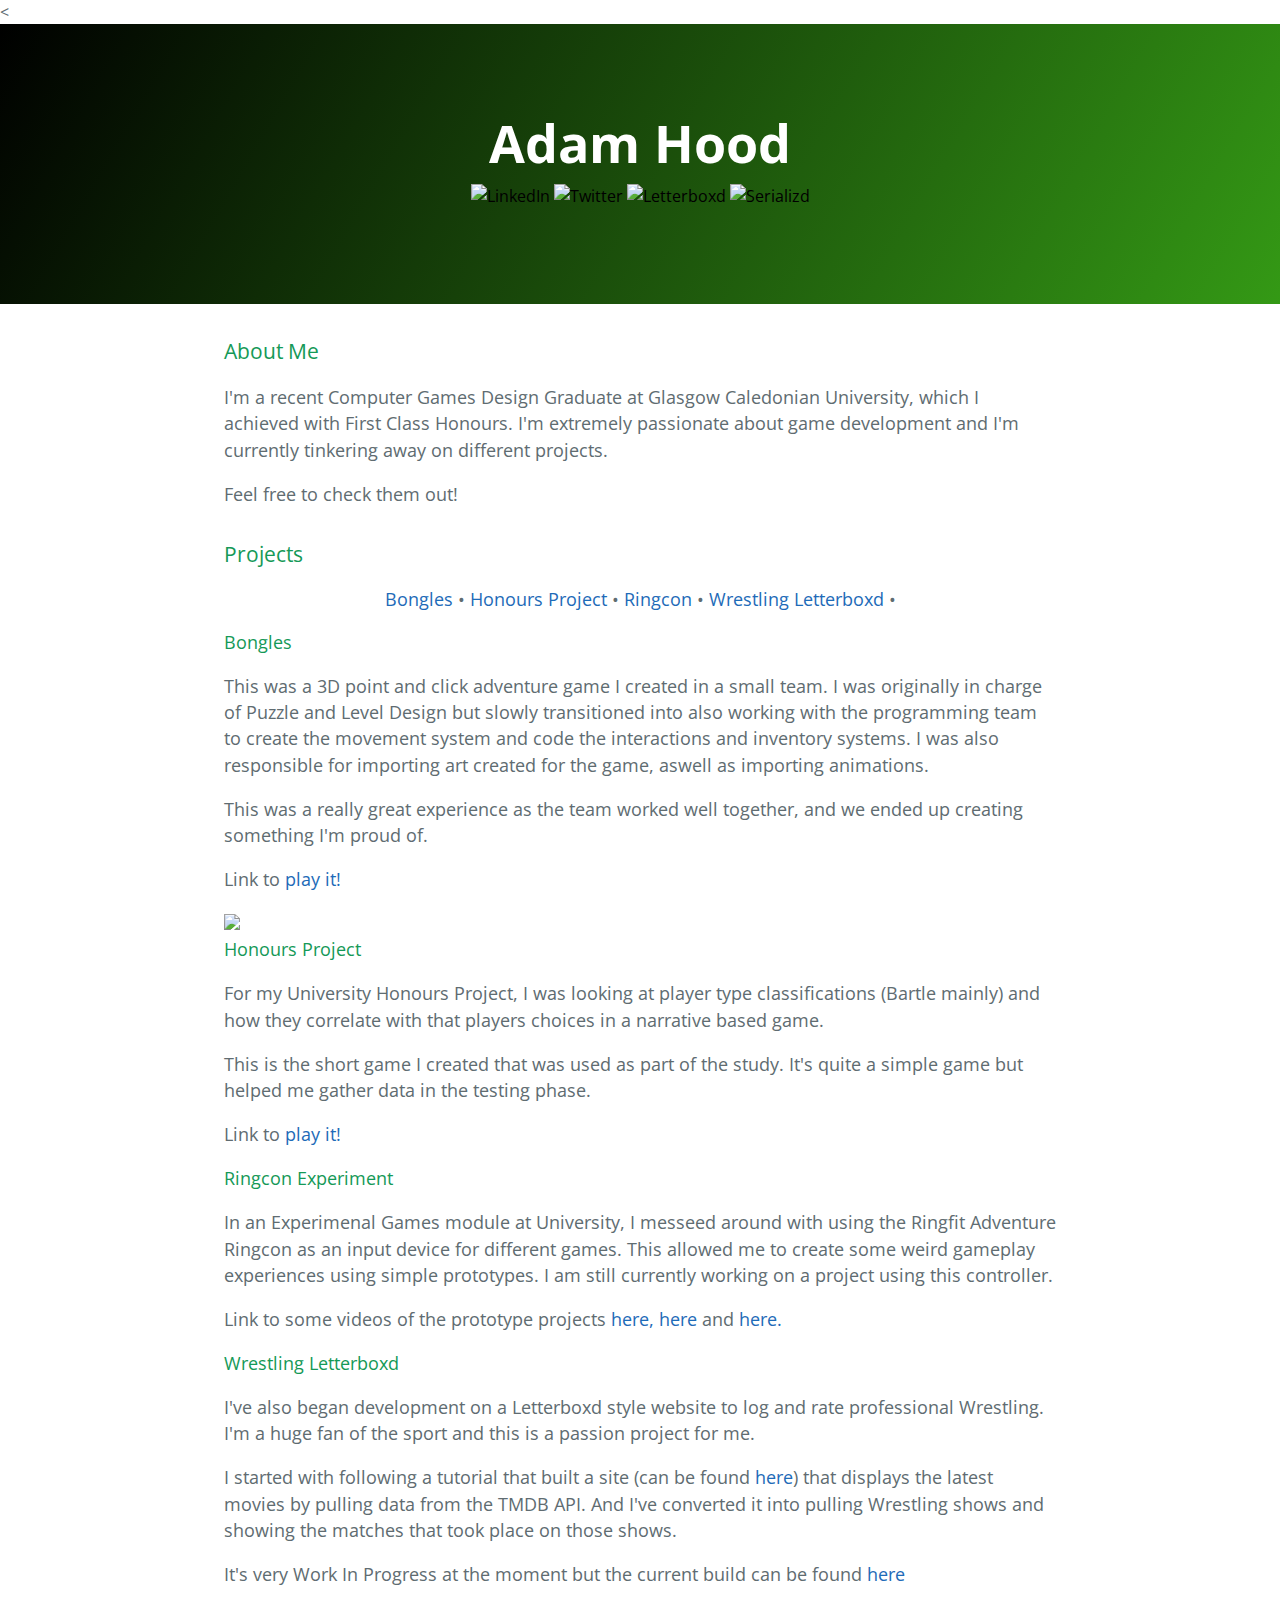
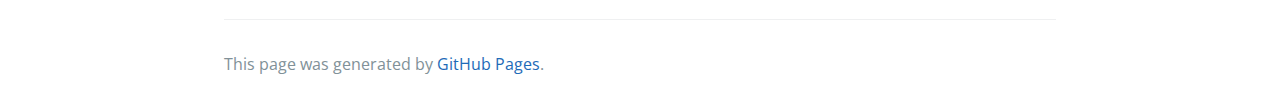
==== index.html @ 3d97e20e "ringcon update" ====
<!DOCTYPE html>
<html lang="en-gb">
  <head>
    <meta charset="UTF-8">
    <title>Adam Hood</title>
<
    <link rel="preconnect" href="https://fonts.gstatic.com">
    <link rel="preload" href="https://fonts.googleapis.com/css?family=Open+Sans:400,700&display=swap" as="style" type="text/css" crossorigin>
    <meta name="viewport" content="width=device-width, initial-scale=1">
    
    <link rel="stylesheet" href="css/style.css">
  </head>
  <body>

    <header class="page-header" role="banner">
      <h1 class="project-name">Adam Hood</h1>
       <nav style="margin-bottom:1rem" class="links">
        <a href="https://www.linkedin.com/in/adam-hood-a95a7620a/"><img alt="LinkedIn" src="https://bankimooncentre.org/wp-content/uploads/2020/05/LinkedIn-Icon-Square.png"/></a>
        <a href="https://twitter.com/adamhood_"><img alt="Twitter" src="https://seeklogo.com/images/T/twitter-icon-square-logo-108D17D373-seeklogo.com.png"/></a>
        <a href="https://letterboxd.com/AdamHood/"><img alt="Letterboxd" src="https://a.ltrbxd.com/logos/letterboxd-mac-icon.png"/></a>
		<a href="https://www.serializd.com/user/AdamHood/profile"><img alt="Serializd" src="https://play-lh.googleusercontent.com/CKXcX7JO9sqdfNpDs_x-Js6Wd_cZ5LD_EZZu9q17sMp3UI6FG-rci7glK5V2m4fTayPi"/></a>
      </nav>
    </header>
    
    <main id="content" class="main-content" role="main">
      <h3 id="about-me">About Me</h3>
      <p>I'm a recent Computer Games Design Graduate at Glasgow Caledonian University, which I achieved with First Class Honours. I'm extremely passionate about game development and I'm currently tinkering away on different projects.</p>
      <p>Feel free to check them out!</p>

      

      <h3 id="site-directory">Projects</h3>

      <nav style="margin-bottom:1rem">
        <a href="#bongles">Bongles</a> &#8226;
        <a href="#honsProj">Honours Project</a> &#8226;
        <a href="#ringcon">Ringcon</a> &#8226;
        <a href="#wrestleBox">Wrestling Letterboxd</a> &#8226;
      </nav>
      
      <article>
        <h4 id="bongles">Bongles</h4>
        <p>This was a 3D point and click adventure game I created in a small team. I was originally in charge of Puzzle and Level Design but slowly transitioned into also working with the programming team to create the movement system and code the interactions and inventory systems.
          I was also responsible for importing art created for the game, aswell as importing animations.
        </p>
        <p>This was a really great experience as the team worked well together, and we ended up creating something I'm proud of.
        </p>
        <p>Link to <a href="https://adamhood.itch.io/the-bongles">play it!</a></p>
        <img src="https://static.wixstatic.com/media/e522fa_8bd825bf15534a6e8342c07680742d0df000.jpg/v1/fill/w_1073,h_914,al_c,q_85,usm_0.33_1.00_0.00,enc_auto/e522fa_8bd825bf15534a6e8342c07680742d0df000.jpg">
      </article>

      <article>
        <h4 id="honsProj">Honours Project</h4>
        <p>For my University Honours Project, I was looking at player type classifications (Bartle mainly) and how they correlate with that players choices in a narrative based game.</p>
        <p>This is the short game I created that was used as part of the study. It's quite a simple game but helped me gather data in the testing phase.</p>
        <p>Link to <a href="https://adamhood.itch.io/kingdom-manager">play it!</a></p>
      </article>

      <article>
        <h4 id="ringcon">Ringcon Experiment</h4>
        <p>In an Experimenal Games module at University, I messeed around with using the Ringfit Adventure Ringcon as an input device for different games. This allowed me to create some weird gameplay experiences using simple prototypes. I am still currently working on a project using this controller.</p>
		<p>Link to some videos of the prototype projects <a href="https://www.youtube.com/watch?v=9xMRb21nry8&t=1s">here, </a><a href="https://www.youtube.com/watch?v=7v4M5Lpc6zI&t=6s">here</a> and <a href="https://www.youtube.com/watch?v=8o718_o8tNM">here.</a></p>
      </article>

      <article>
        <h4 id="wrestleBox">Wrestling Letterboxd</h4>
        <p>I've also began development on a Letterboxd style website to log and rate professional Wrestling. I'm a huge fan of the sport and this is a passion project for me. </p>
        <p>I started with following a tutorial that built a site (can be found <a href="wrestling/index.html">here</a>) that displays the latest movies by pulling data from the TMDB API. And I've converted it into pulling Wrestling shows and showing the matches that took place on those shows.</p>
        <p>It's very Work In Progress at the moment but the current build can be found <a href="wrestling/wrest/index.html">here</a></p>
      </article>
      

      <footer class="site-footer">
        
        <span class="site-footer-credits">This page was generated by <a href="https://pages.github.com">GitHub Pages</a>.</span>
      </footer>
    </main>
  </body>
</html>
---- css/style.css ----
/*! normalize.css v3.0.2 | MIT License | git.io/normalize */
@import url("https://fonts.googleapis.com/css?family=Open+Sans:400,700&display=swap");

html {
    font-family: sans-serif;
    -ms-text-size-adjust: 100%;
    -webkit-text-size-adjust: 100%
}

body {
    margin: 0
}

article,
aside,
details,
figcaption,
figure,
footer,
header,
hgroup,
main,
menu,
nav,
section,
summary {
    display: block
}

audio,
canvas,
progress,
video {
    display: inline-block;
    vertical-align: baseline
}

audio:not([controls]) {
    display: none;
    height: 0
}

[hidden],
template {
    display: none
}

a {
    background-color: transparent
}

a:active,
a:hover {
    outline: 0
}

abbr[title] {
    border-bottom: 1px dotted
}

b,
strong {
    font-weight: bold
}

dfn {
    font-style: italic
}

h1 {
    font-size: 2em;
    margin: 0.67em 0
}

mark {
    background: #ff0;
    color: #000
}

small {
    font-size: 80%
}

sub,
sup {
    font-size: 75%;
    line-height: 0;
    position: relative;
    vertical-align: baseline
}

sup {
    top: -0.5em
}

sub {
    bottom: -0.25em
}

img {
    border: 0
}

svg:not(:root) {
    overflow: hidden
}

figure {
    margin: 1em 40px
}

hr {
    box-sizing: content-box;
    height: 0
}

pre {
    overflow: auto
}

code,
kbd,
pre,
samp {
    font-family: monospace, monospace;
    font-size: 1em
}

button,
input,
optgroup,
select,
textarea {
    color: inherit;
    font: inherit;
    margin: 0
}

button {
    overflow: visible
}

button,
select {
    text-transform: none
}

button,
html input[type="button"],
input[type="reset"],
input[type="submit"] {
    -webkit-appearance: button;
    cursor: pointer
}

button[disabled],
html input[disabled] {
    cursor: default
}

button::-moz-focus-inner,
input::-moz-focus-inner {
    border: 0;
    padding: 0
}

input {
    line-height: normal
}

input[type="checkbox"],
input[type="radio"] {
    box-sizing: border-box;
    padding: 0
}

input[type="number"]::-webkit-inner-spin-button,
input[type="number"]::-webkit-outer-spin-button {
    height: auto
}

input[type="search"] {
    -webkit-appearance: textfield;
    box-sizing: content-box
}

input[type="search"]::-webkit-search-cancel-button,
input[type="search"]::-webkit-search-decoration {
    -webkit-appearance: none
}

fieldset {
    border: 1px solid #c0c0c0;
    margin: 0 2px;
    padding: 0.35em 0.625em 0.75em
}

legend {
    border: 0;
    padding: 0
}

textarea {
    overflow: auto
}

optgroup {
    font-weight: bold
}

table {
    border-collapse: collapse;
    border-spacing: 0
}

td,
th {
    padding: 0
}

.highlight table td {
    padding: 5px
}

.highlight table pre {
    margin: 0
}

.highlight .cm {
    color: #999988;
    font-style: italic
}

.highlight .cp {
    color: #999999;
    font-weight: bold
}

.highlight .c1 {
    color: #999988;
    font-style: italic
}

.highlight .cs {
    color: #999999;
    font-weight: bold;
    font-style: italic
}

.highlight .c,
.highlight .cd {
    color: #999988;
    font-style: italic
}

.highlight .err {
    color: #a61717;
    background-color: #e3d2d2
}

.highlight .gd {
    color: #000000;
    background-color: #ffdddd
}

.highlight .ge {
    color: #000000;
    font-style: italic
}

.highlight .gr {
    color: #aa0000
}

.highlight .gh {
    color: #999999
}

.highlight .gi {
    color: #000000;
    background-color: #ddffdd
}

.highlight .go {
    color: #888888
}

.highlight .gp {
    color: #555555
}

.highlight .gs {
    font-weight: bold
}

.highlight .gu {
    color: #aaaaaa
}

.highlight .gt {
    color: #aa0000
}

.highlight .kc {
    color: #000000;
    font-weight: bold
}

.highlight .kd {
    color: #000000;
    font-weight: bold
}

.highlight .kn {
    color: #000000;
    font-weight: bold
}

.highlight .kp {
    color: #000000;
    font-weight: bold
}

.highlight .kr {
    color: #000000;
    font-weight: bold
}

.highlight .kt {
    color: #445588;
    font-weight: bold
}

.highlight .k,
.highlight .kv {
    color: #000000;
    font-weight: bold
}

.highlight .mf {
    color: #009999
}

.highlight .mh {
    color: #009999
}

.highlight .il {
    color: #009999
}

.highlight .mi {
    color: #009999
}

.highlight .mo {
    color: #009999
}

.highlight .m,
.highlight .mb,
.highlight .mx {
    color: #009999
}

.highlight .sb {
    color: #d14
}

.highlight .sc {
    color: #d14
}

.highlight .sd {
    color: #d14
}

.highlight .s2 {
    color: #d14
}

.highlight .se {
    color: #d14
}

.highlight .sh {
    color: #d14
}

.highlight .si {
    color: #d14
}

.highlight .sx {
    color: #d14
}

.highlight .sr {
    color: #009926
}

.highlight .s1 {
    color: #d14
}

.highlight .ss {
    color: #990073
}

.highlight .s {
    color: #d14
}

.highlight .na {
    color: #008080
}

.highlight .bp {
    color: #999999
}

.highlight .nb {
    color: #0086B3
}

.highlight .nc {
    color: #445588;
    font-weight: bold
}

.highlight .no {
    color: #008080
}

.highlight .nd {
    color: #3c5d5d;
    font-weight: bold
}

.highlight .ni {
    color: #800080
}

.highlight .ne {
    color: #990000;
    font-weight: bold
}

.highlight .nf {
    color: #990000;
    font-weight: bold
}

.highlight .nl {
    color: #990000;
    font-weight: bold
}

.highlight .nn {
    color: #555555
}

.highlight .nt {
    color: #000080
}

.highlight .vc {
    color: #008080
}

.highlight .vg {
    color: #008080
}

.highlight .vi {
    color: #008080
}

.highlight .nv {
    color: #008080
}

.highlight .ow {
    color: #000000;
    font-weight: bold
}

.highlight .o {
    color: #000000;
    font-weight: bold
}

.highlight .w {
    color: #bbbbbb
}

.highlight {
    background-color: #f8f8f8
}

* {
    box-sizing: border-box
}

body {
    padding: 0;
    margin: 0;
    font-family: "Open Sans", "Helvetica Neue", Helvetica, Arial, sans-serif;
    font-size: 16px;
    line-height: 1.5;
    color: #606c71
}

#skip-to-content {
    height: 1px;
    width: 1px;
    position: absolute;
    overflow: hidden;
    top: -10px
}

#skip-to-content:focus {
    position: fixed;
    top: 10px;
    left: 10px;
    height: auto;
    width: auto;
    background: #e19447;
    outline: thick solid #e19447
}

a {
    color: #1e6bb8;
    text-decoration: none
}

a:hover {
    text-decoration: underline
}

.btn {
    display: inline-block;
    margin-bottom: 1rem;
    color: rgba(255, 255, 255, 0.7);
    background-color: rgba(255, 255, 255, 0.08);
    border-color: rgba(255, 255, 255, 0.2);
    border-style: solid;
    border-width: 1px;
    border-radius: 0.3rem;
    transition: color 0.2s, background-color 0.2s, border-color 0.2s
}

.btn:hover {
    color: rgba(255, 255, 255, 0.8);
    text-decoration: none;
    background-color: rgba(255, 255, 255, 0.2);
    border-color: rgba(255, 255, 255, 0.3)
}

.btn+.btn {
    margin-left: 1rem
}

@media screen and (min-width: 64em) {
    .btn {
        padding: 0.75rem 1rem
    }
}

@media screen and (min-width: 42em) and (max-width: 64em) {
    .btn {
        padding: 0.6rem 0.9rem;
        font-size: 0.9rem
    }
}

@media screen and (max-width: 42em) {
    .btn {
        display: block;
        width: 100%;
        padding: 0.75rem;
        font-size: 0.9rem
    }

    .btn+.btn {
        margin-top: 1rem;
        margin-left: 0
    }
}

.page-header {
    color: #fff;
    text-align: center;
    background-color: #6c8a7b;
    background-image: linear-gradient(120deg, #000000, #349915)
}

.links a{
    color: rgb(0, 0, 0);
}

nav {
    text-align: center;
}

header nav img {
    width: 32px;
    height: 32px;
}

@media screen and (min-width: 64em) {
    .page-header {
        padding: 5rem 6rem
    }
}

@media screen and (min-width: 42em) and (max-width: 64em) {
    .page-header {
        padding: 3rem 4rem
    }
}

@media screen and (max-width: 42em) {
    .page-header {
        padding: 2rem 1rem
    }
}

.project-name {
    margin-top: 0;
    margin-bottom: 0.1rem
}

@media screen and (min-width: 64em) {
    .project-name {
        font-size: 3.25rem
    }
}

@media screen and (min-width: 42em) and (max-width: 64em) {
    .project-name {
        font-size: 2.25rem
    }
}

@media screen and (max-width: 42em) {
    .project-name {
        font-size: 1.75rem
    }
}

.project-tagline {
    margin-bottom: 2rem;
    font-weight: normal;
    opacity: 0.7
}

@media screen and (min-width: 64em) {
    .project-tagline {
        font-size: 1.25rem
    }
}

@media screen and (min-width: 42em) and (max-width: 64em) {
    .project-tagline {
        font-size: 1.15rem
    }
}

@media screen and (max-width: 42em) {
    .project-tagline {
        font-size: 1rem
    }
}

.main-content {
    word-wrap: break-word
}

.main-content :first-child {
    margin-top: 0
}

@media screen and (min-width: 64em) {
    .main-content {
        max-width: 64rem;
        padding: 2rem 6rem;
        margin: 0 auto;
        font-size: 1.1rem
    }
}

@media screen and (min-width: 42em) and (max-width: 64em) {
    .main-content {
        padding: 2rem 4rem;
        font-size: 1.1rem
    }
}

@media screen and (max-width: 42em) {
    .main-content {
        padding: 2rem 1rem;
        font-size: 1rem
    }
}

.main-content kbd {
    background-color: #fafbfc;
    border: 1px solid #c6cbd1;
    border-bottom-color: #959da5;
    border-radius: 3px;
    box-shadow: inset 0 -1px 0 #959da5;
    color: #444d56;
    display: inline-block;
    font-size: 11px;
    line-height: 10px;
    padding: 3px 5px;
    vertical-align: middle
}

.main-content img {
    max-width: 100%
}

.main-content h1,
.main-content h2,
.main-content h3,
.main-content h4,
.main-content h5,
.main-content h6 {
    margin-top: 2rem;
    margin-bottom: 1rem;
    font-weight: normal;
    color: #159957
}

.main-content p {
    margin-bottom: 1em
}

.main-content code {
    padding: 2px 4px;
    font-family: Consolas, "Liberation Mono", Menlo, Courier, monospace;
    font-size: 0.9rem;
    color: #567482;
    background-color: #f3f6fa;
    border-radius: 0.3rem
}

.main-content pre {
    padding: 0.8rem;
    margin-top: 0;
    margin-bottom: 1rem;
    font: 1rem Consolas, "Liberation Mono", Menlo, Courier, monospace;
    color: #567482;
    word-wrap: normal;
    background-color: #f3f6fa;
    border: solid 1px #dce6f0;
    border-radius: 0.3rem
}

.main-content pre>code {
    padding: 0;
    margin: 0;
    font-size: 0.9rem;
    color: #567482;
    word-break: normal;
    white-space: pre;
    background: transparent;
    border: 0
}

.main-content .highlight {
    margin-bottom: 1rem
}

.main-content .highlight pre {
    margin-bottom: 0;
    word-break: normal
}

.main-content .highlight pre,
.main-content pre {
    padding: 0.8rem;
    overflow: auto;
    font-size: 0.9rem;
    line-height: 1.45;
    border-radius: 0.3rem;
    -webkit-overflow-scrolling: touch
}

.main-content pre code,
.main-content pre tt {
    display: inline;
    max-width: initial;
    padding: 0;
    margin: 0;
    overflow: initial;
    line-height: inherit;
    word-wrap: normal;
    background-color: transparent;
    border: 0
}

.main-content pre code:before,
.main-content pre code:after,
.main-content pre tt:before,
.main-content pre tt:after {
    content: normal
}

.main-content ul,
.main-content ol {
    margin-top: 0
}

.main-content blockquote {
    padding: 0 1rem;
    margin-left: 0;
    color: #819198;
    border-left: 0.3rem solid #dce6f0
}

.main-content blockquote>:first-child {
    margin-top: 0
}

.main-content blockquote>:last-child {
    margin-bottom: 0
}

.main-content table {
    display: block;
    width: 100%;
    overflow: auto;
    word-break: normal;
    word-break: keep-all;
    -webkit-overflow-scrolling: touch
}

.main-content table th {
    font-weight: bold
}

.main-content table th,
.main-content table td {
    padding: 0.5rem 1rem;
    border: 1px solid #e9ebec
}

.main-content dl {
    padding: 0
}

.main-content dl dt {
    padding: 0;
    margin-top: 1rem;
    font-size: 1rem;
    font-weight: bold
}

.main-content dl dd {
    padding: 0;
    margin-bottom: 1rem
}

.main-content hr {
    height: 2px;
    padding: 0;
    margin: 1rem 0;
    background-color: #eff0f1;
    border: 0
}

.site-footer {
    padding-top: 2rem;
    margin-top: 2rem;
    border-top: solid 1px #eff0f1
}

@media screen and (min-width: 64em) {
    .site-footer {
        font-size: 1rem
    }
}

@media screen and (min-width: 42em) and (max-width: 64em) {
    .site-footer {
        font-size: 1rem
    }
}

@media screen and (max-width: 42em) {
    .site-footer {
        font-size: 0.9rem
    }
}

.site-footer-owner {
    display: block;
    font-weight: bold
}

.site-footer-credits {
    color: #819198
}
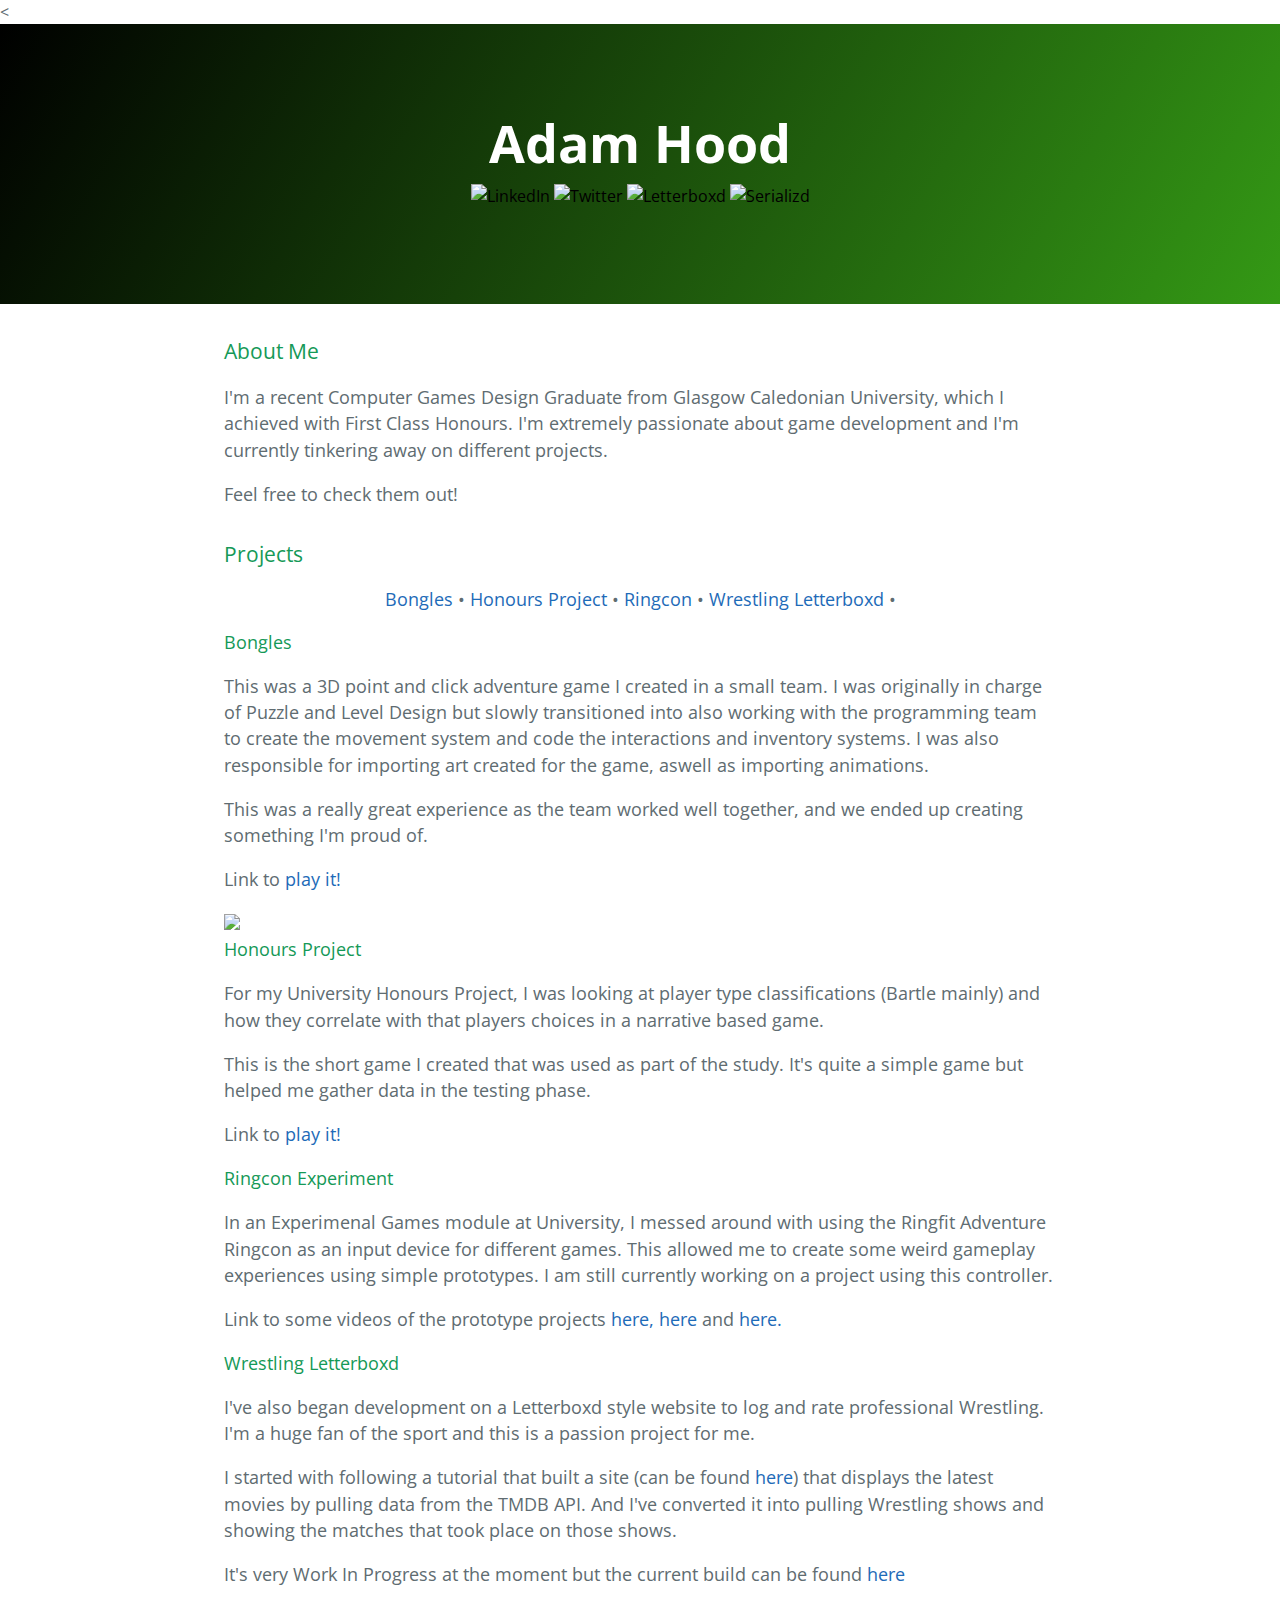
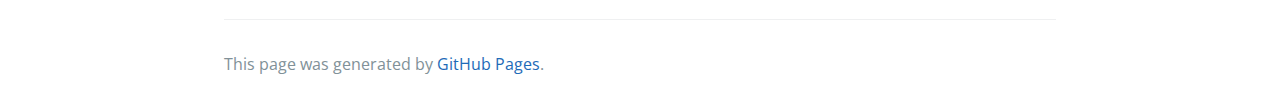
==== commit d04240eb: "minor fixes" ====
--- a/index.html
+++ b/index.html
@@ -25,7 +25,7 @@
     
     <main id="content" class="main-content" role="main">
       <h3 id="about-me">About Me</h3>
-      <p>I'm a recent Computer Games Design Graduate at Glasgow Caledonian University, which I achieved with First Class Honours. I'm extremely passionate about game development and I'm currently tinkering away on different projects.</p>
+      <p>I'm a recent Computer Games Design Graduate from Glasgow Caledonian University, which I achieved with First Class Honours. I'm extremely passionate about game development and I'm currently tinkering away on different projects.</p>
       <p>Feel free to check them out!</p>
 
       
@@ -59,7 +59,7 @@
 
       <article>
         <h4 id="ringcon">Ringcon Experiment</h4>
-        <p>In an Experimenal Games module at University, I messeed around with using the Ringfit Adventure Ringcon as an input device for different games. This allowed me to create some weird gameplay experiences using simple prototypes. I am still currently working on a project using this controller.</p>
+        <p>In an Experimenal Games module at University, I messed around with using the Ringfit Adventure Ringcon as an input device for different games. This allowed me to create some weird gameplay experiences using simple prototypes. I am still currently working on a project using this controller.</p>
 		<p>Link to some videos of the prototype projects <a href="https://www.youtube.com/watch?v=9xMRb21nry8&t=1s">here, </a><a href="https://www.youtube.com/watch?v=7v4M5Lpc6zI&t=6s">here</a> and <a href="https://www.youtube.com/watch?v=8o718_o8tNM">here.</a></p>
       </article>
 
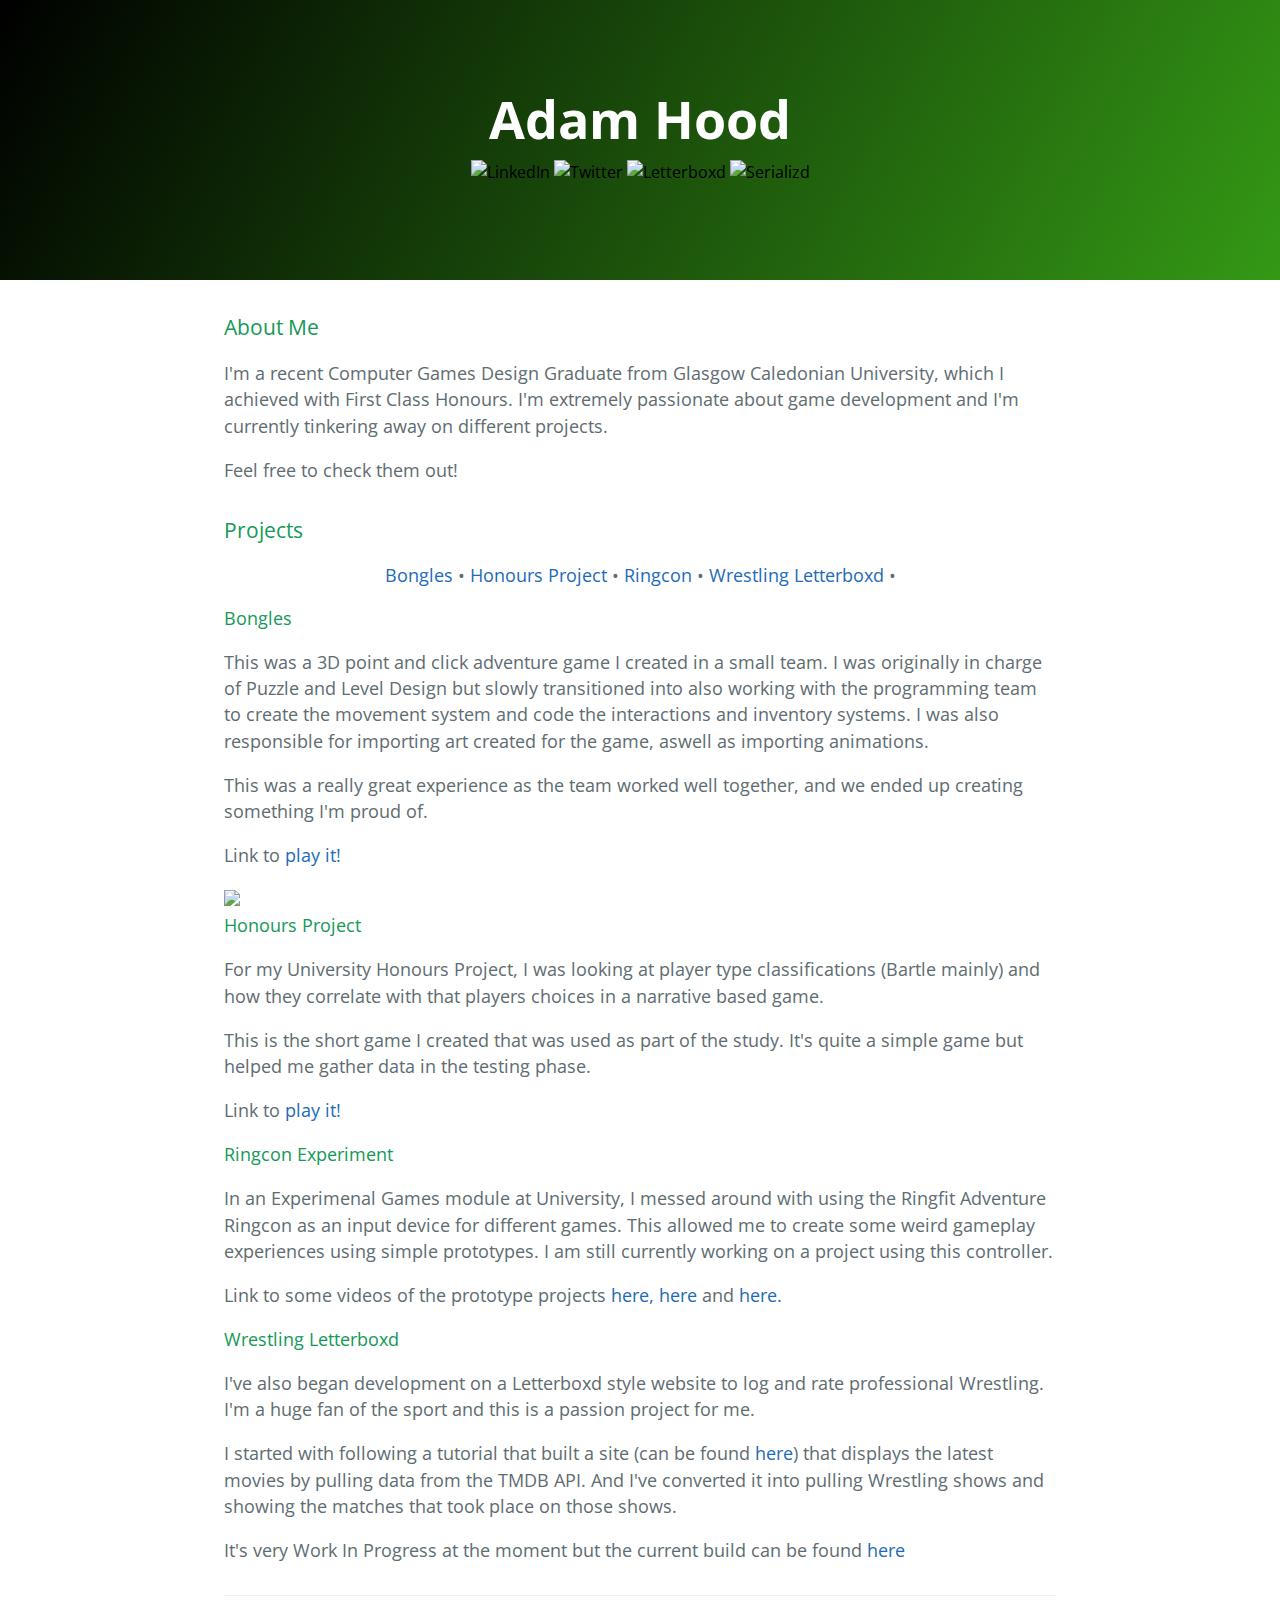
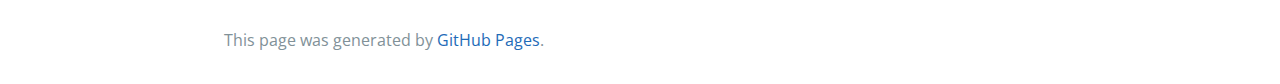
==== commit e05c39b6: "weird arrow deleted" ====
--- a/index.html
+++ b/index.html
@@ -4,19 +4,18 @@
   <head>
     <meta charset="UTF-8">
     <title>Adam Hood</title>
-<
     <link rel="preconnect" href="https://fonts.gstatic.com">
     <link rel="preload" href="https://fonts.googleapis.com/css?family=Open+Sans:400,700&display=swap" as="style" type="text/css" crossorigin>
     <meta name="viewport" content="width=device-width, initial-scale=1">
     
+  </head>
     <link rel="stylesheet" href="css/style.css">
-  </head>
   <body>
 
     <header class="page-header" role="banner">
       <h1 class="project-name">Adam Hood</h1>
        <nav style="margin-bottom:1rem" class="links">
-        <a href="https://www.linkedin.com/in/adam-hood-a95a7620a/"><img alt="LinkedIn" src="https://bankimooncentre.org/wp-content/uploads/2020/05/LinkedIn-Icon-Square.png"/></a>
+        <a href="https://www.linkedin.com/in/adam-hood-a95a7620a/"><img alt="LinkedIn" src="https://cdn-icons-png.flaticon.com/512/174/174857.png"/></a>
         <a href="https://twitter.com/adamhood_"><img alt="Twitter" src="https://seeklogo.com/images/T/twitter-icon-square-logo-108D17D373-seeklogo.com.png"/></a>
         <a href="https://letterboxd.com/AdamHood/"><img alt="Letterboxd" src="https://a.ltrbxd.com/logos/letterboxd-mac-icon.png"/></a>
 		<a href="https://www.serializd.com/user/AdamHood/profile"><img alt="Serializd" src="https://play-lh.googleusercontent.com/CKXcX7JO9sqdfNpDs_x-Js6Wd_cZ5LD_EZZu9q17sMp3UI6FG-rci7glK5V2m4fTayPi"/></a>
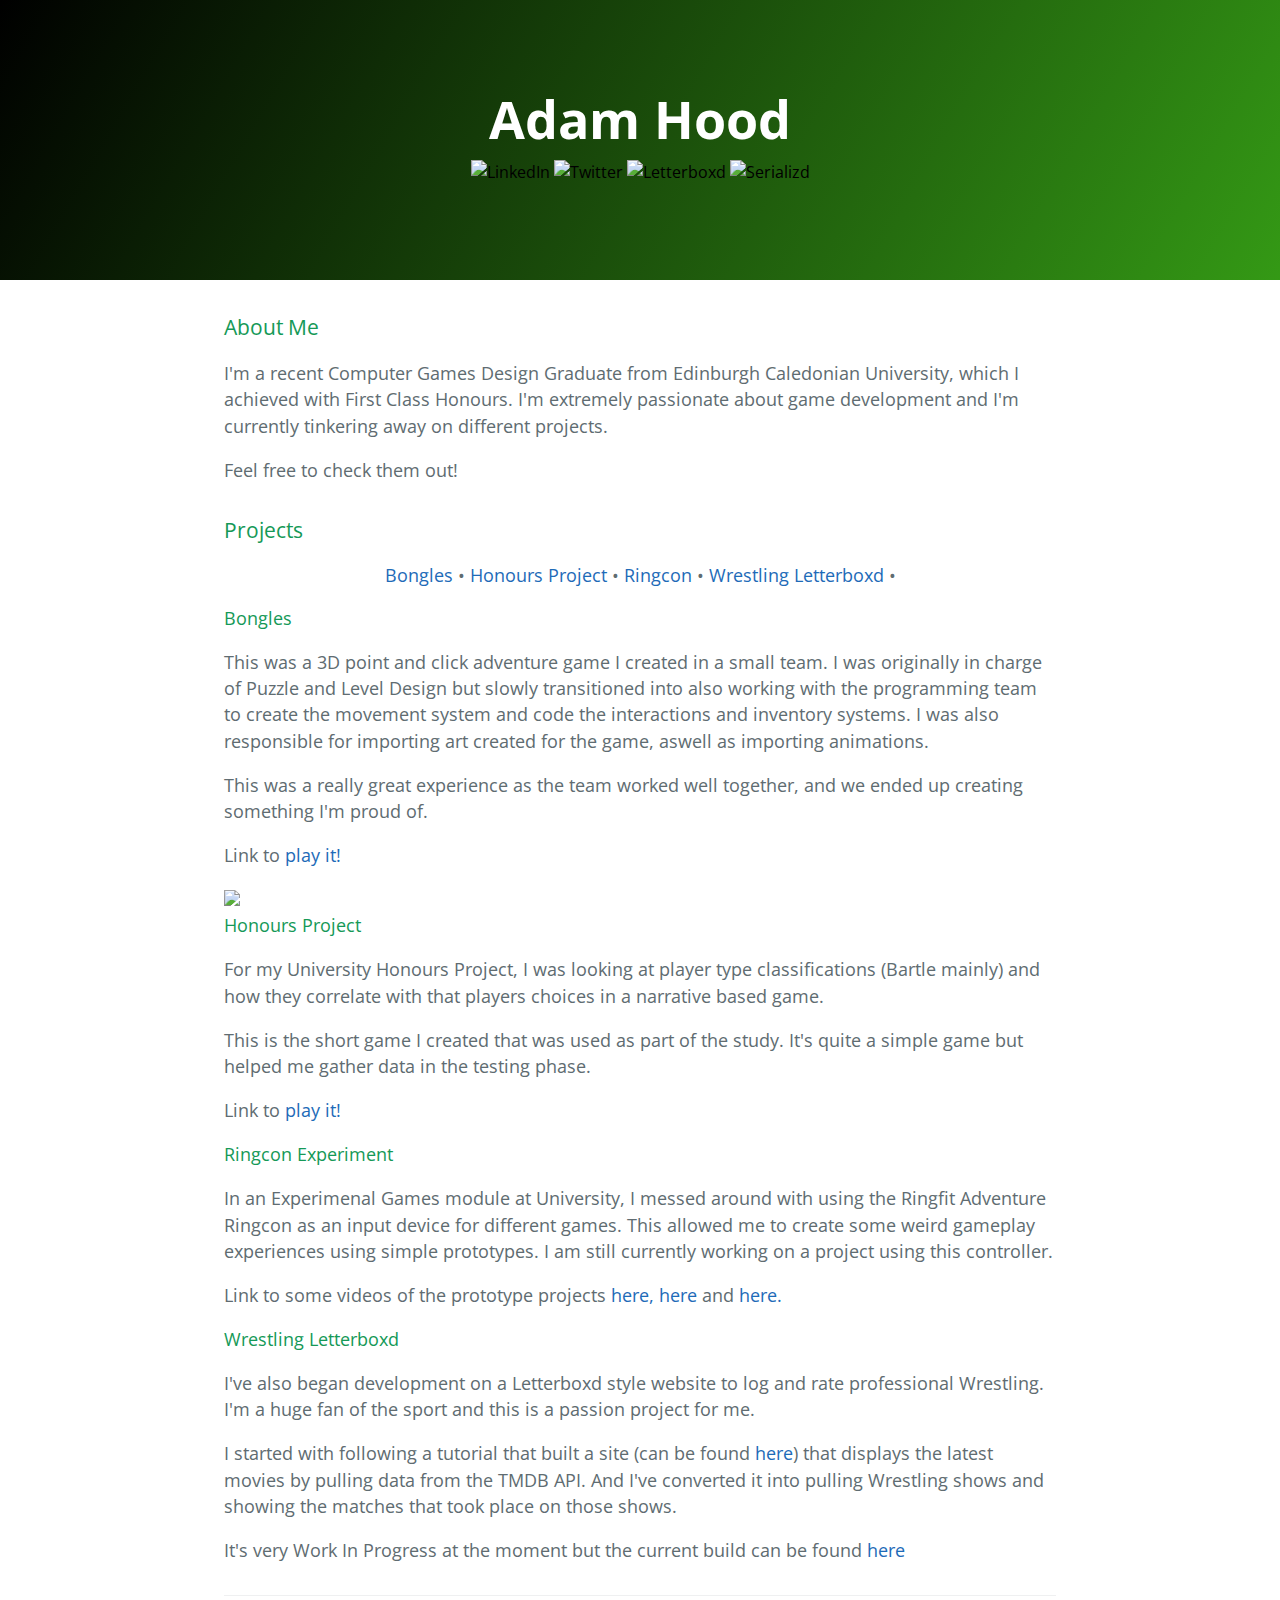
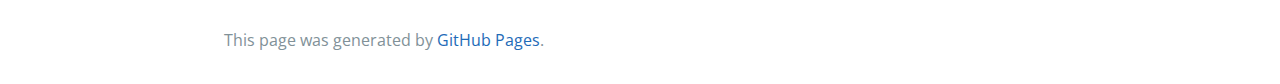
==== commit 032e0f3c: "Update index.html" ====
--- a/index.html
+++ b/index.html
@@ -3,7 +3,7 @@
 <html lang="en-gb">
   <head>
     <meta charset="UTF-8">
-    <title>Adam Hood</title>
+    <title>Adam Shmood</title>
     <link rel="preconnect" href="https://fonts.gstatic.com">
     <link rel="preload" href="https://fonts.googleapis.com/css?family=Open+Sans:400,700&display=swap" as="style" type="text/css" crossorigin>
     <meta name="viewport" content="width=device-width, initial-scale=1">
@@ -24,7 +24,7 @@
     
     <main id="content" class="main-content" role="main">
       <h3 id="about-me">About Me</h3>
-      <p>I'm a recent Computer Games Design Graduate from Glasgow Caledonian University, which I achieved with First Class Honours. I'm extremely passionate about game development and I'm currently tinkering away on different projects.</p>
+      <p>I'm a recent Computer Games Design Graduate from Edinburgh Caledonian University, which I achieved with First Class Honours. I'm extremely passionate about game development and I'm currently tinkering away on different projects.</p>
       <p>Feel free to check them out!</p>
 
       
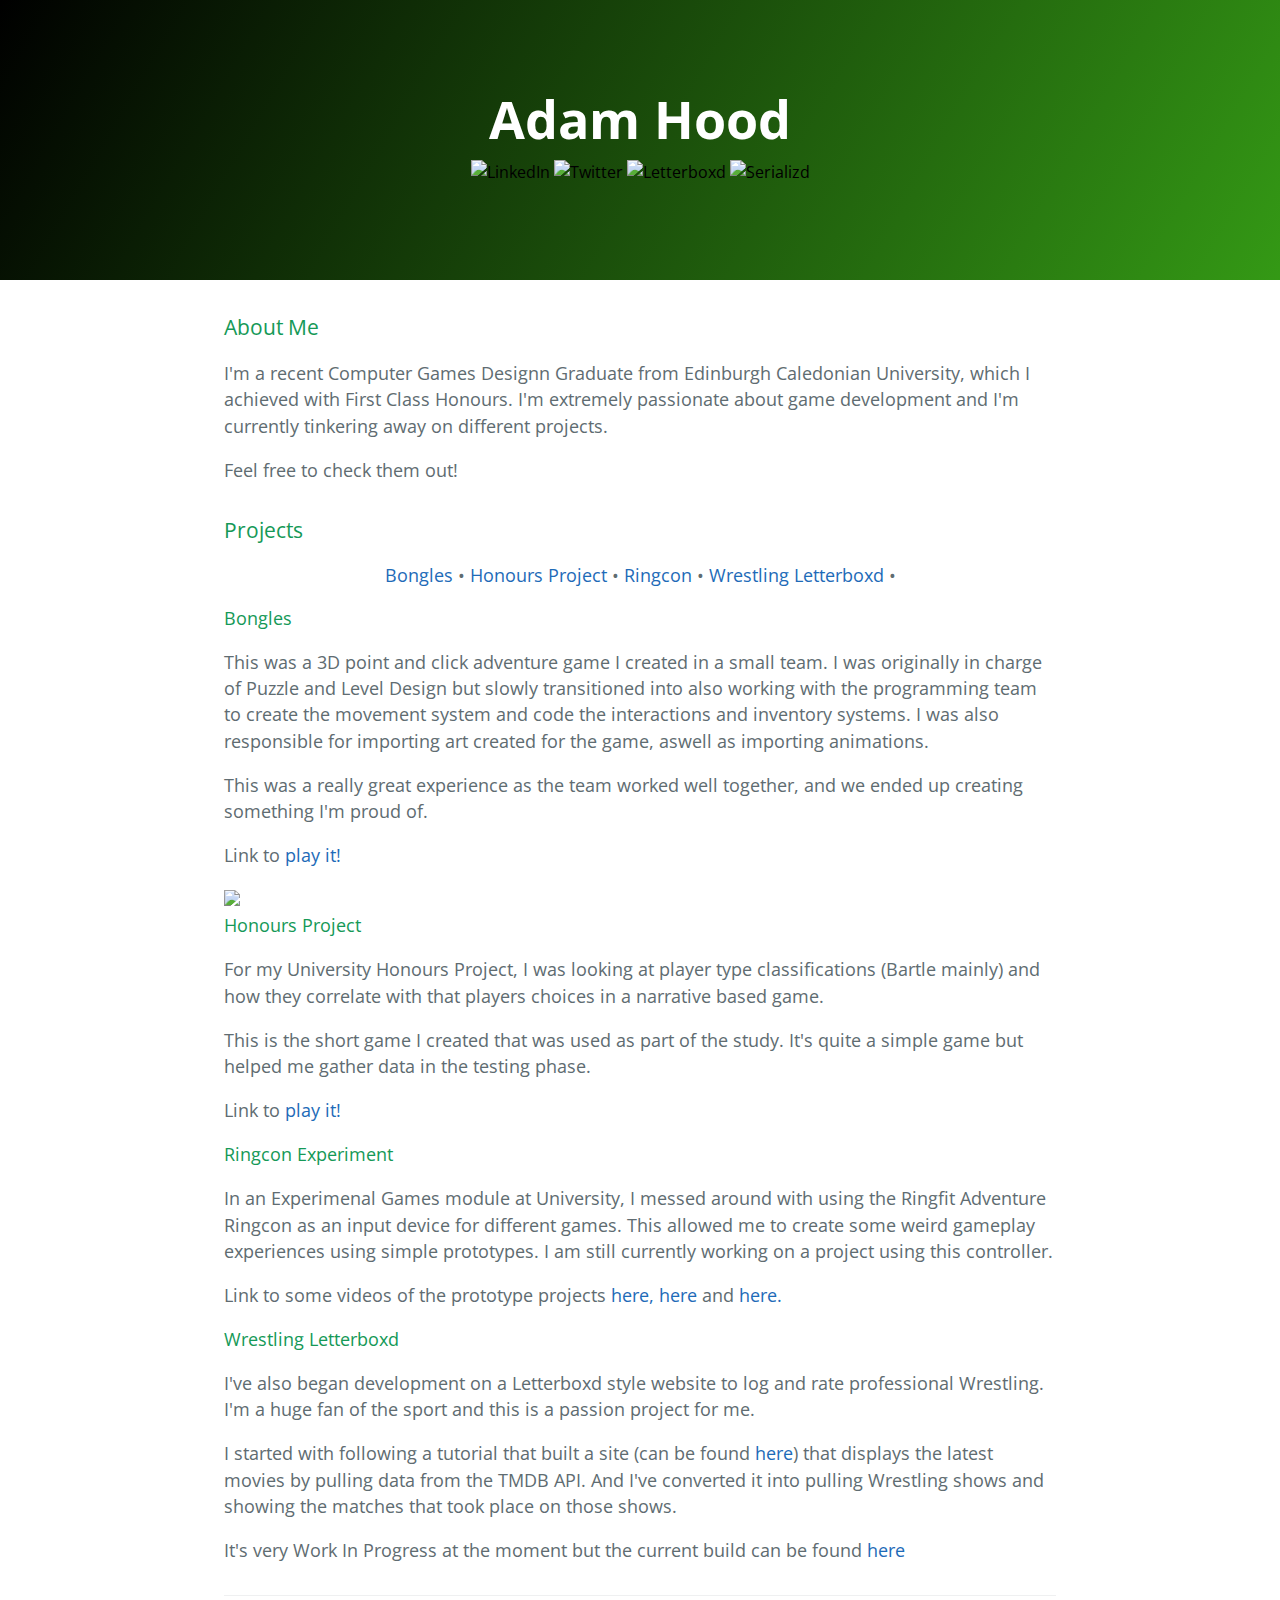
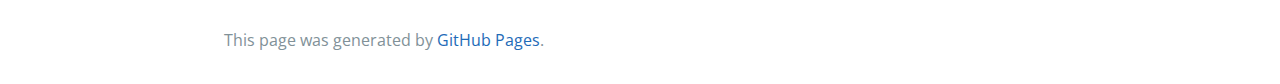
==== commit 679bb159: "s" ====
--- a/index.html
+++ b/index.html
@@ -24,7 +24,7 @@
     
     <main id="content" class="main-content" role="main">
       <h3 id="about-me">About Me</h3>
-      <p>I'm a recent Computer Games Design Graduate from Edinburgh Caledonian University, which I achieved with First Class Honours. I'm extremely passionate about game development and I'm currently tinkering away on different projects.</p>
+      <p>I'm a recent Computer Games Designn Graduate from Edinburgh Caledonian University, which I achieved with First Class Honours. I'm extremely passionate about game development and I'm currently tinkering away on different projects.</p>
       <p>Feel free to check them out!</p>
 
       
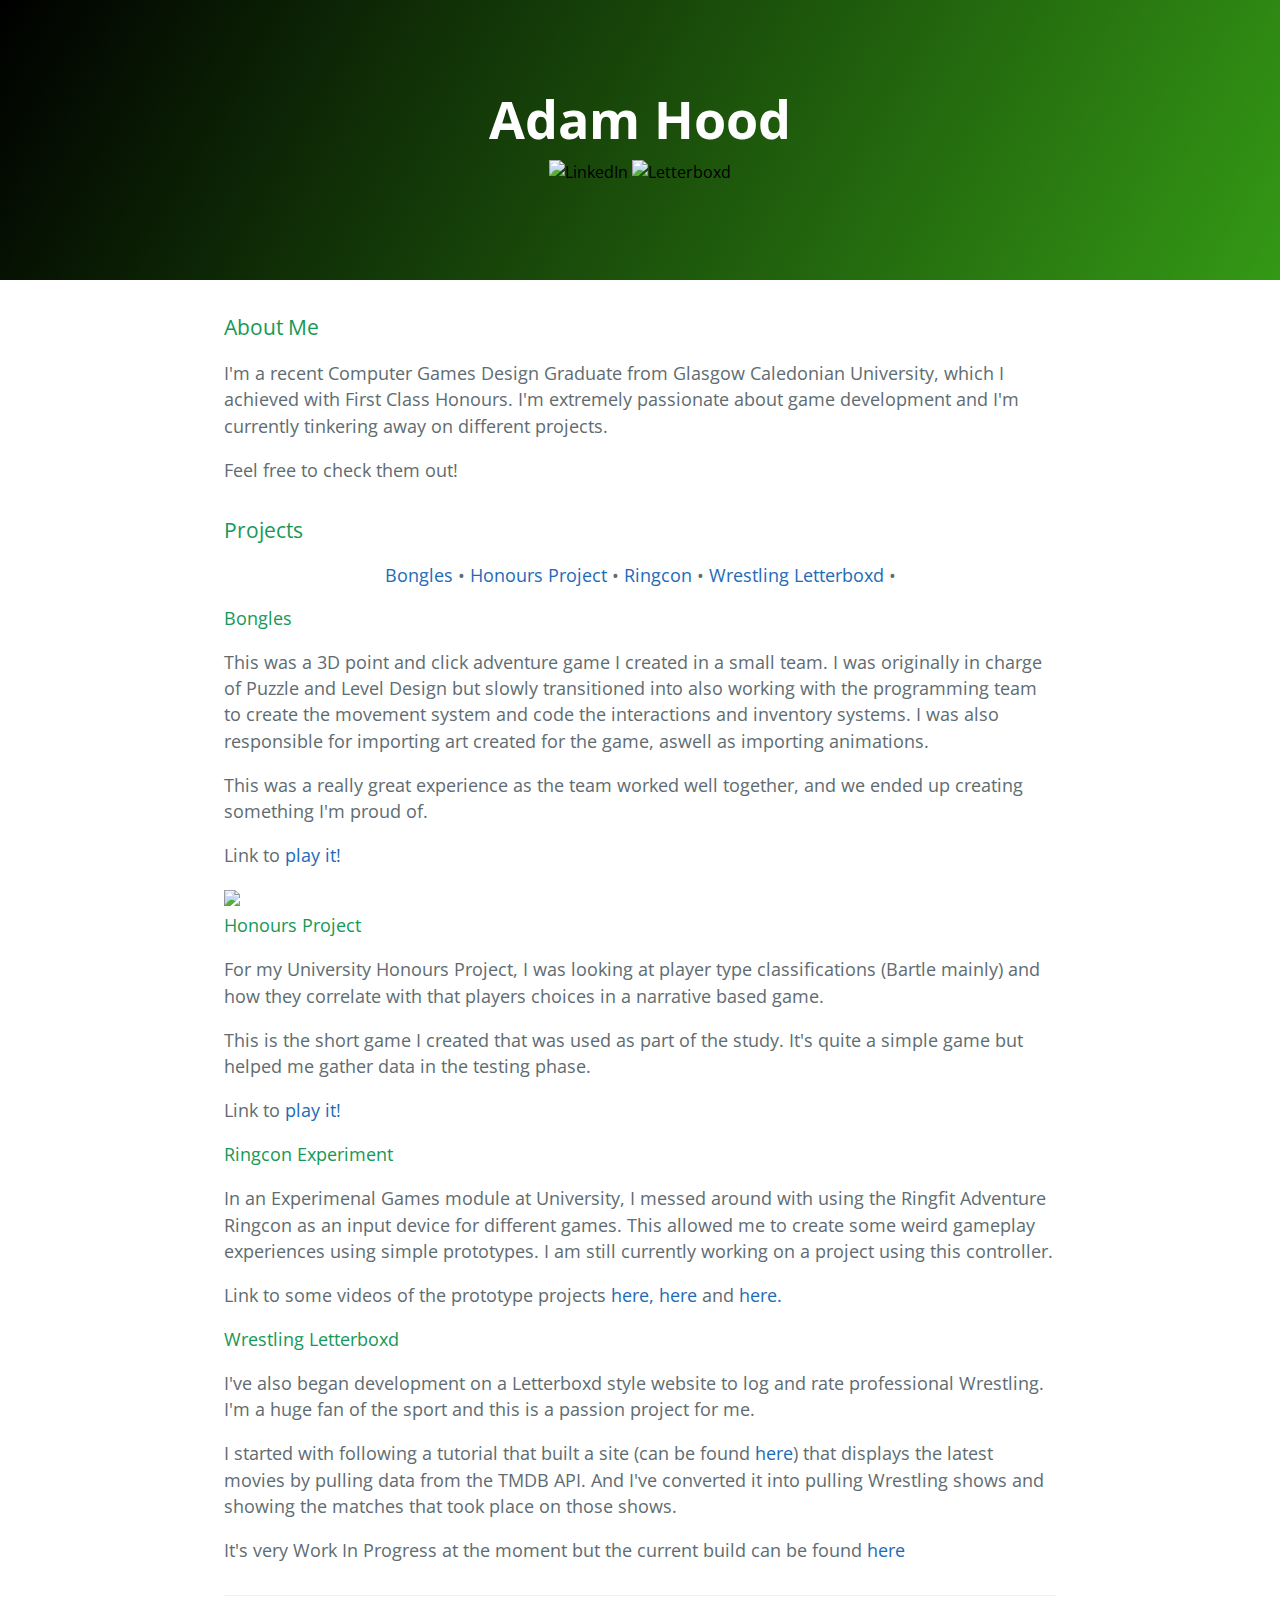
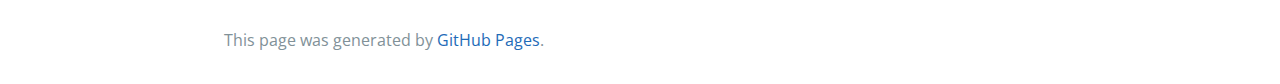
==== commit e1e5567d: "updated" ====
--- a/index.html
+++ b/index.html
@@ -3,7 +3,7 @@
 <html lang="en-gb">
   <head>
     <meta charset="UTF-8">
-    <title>Adam Shmood</title>
+    <title>Adam Hood</title>
     <link rel="preconnect" href="https://fonts.gstatic.com">
     <link rel="preload" href="https://fonts.googleapis.com/css?family=Open+Sans:400,700&display=swap" as="style" type="text/css" crossorigin>
     <meta name="viewport" content="width=device-width, initial-scale=1">
@@ -16,15 +16,13 @@
       <h1 class="project-name">Adam Hood</h1>
        <nav style="margin-bottom:1rem" class="links">
         <a href="https://www.linkedin.com/in/adam-hood-a95a7620a/"><img alt="LinkedIn" src="https://cdn-icons-png.flaticon.com/512/174/174857.png"/></a>
-        <a href="https://twitter.com/adamhood_"><img alt="Twitter" src="https://seeklogo.com/images/T/twitter-icon-square-logo-108D17D373-seeklogo.com.png"/></a>
         <a href="https://letterboxd.com/AdamHood/"><img alt="Letterboxd" src="https://a.ltrbxd.com/logos/letterboxd-mac-icon.png"/></a>
-		<a href="https://www.serializd.com/user/AdamHood/profile"><img alt="Serializd" src="https://play-lh.googleusercontent.com/CKXcX7JO9sqdfNpDs_x-Js6Wd_cZ5LD_EZZu9q17sMp3UI6FG-rci7glK5V2m4fTayPi"/></a>
       </nav>
     </header>
     
     <main id="content" class="main-content" role="main">
       <h3 id="about-me">About Me</h3>
-      <p>I'm a recent Computer Games Designn Graduate from Edinburgh Caledonian University, which I achieved with First Class Honours. I'm extremely passionate about game development and I'm currently tinkering away on different projects.</p>
+      <p>I'm a recent Computer Games Design Graduate from Glasgow Caledonian University, which I achieved with First Class Honours. I'm extremely passionate about game development and I'm currently tinkering away on different projects.</p>
       <p>Feel free to check them out!</p>
 
       
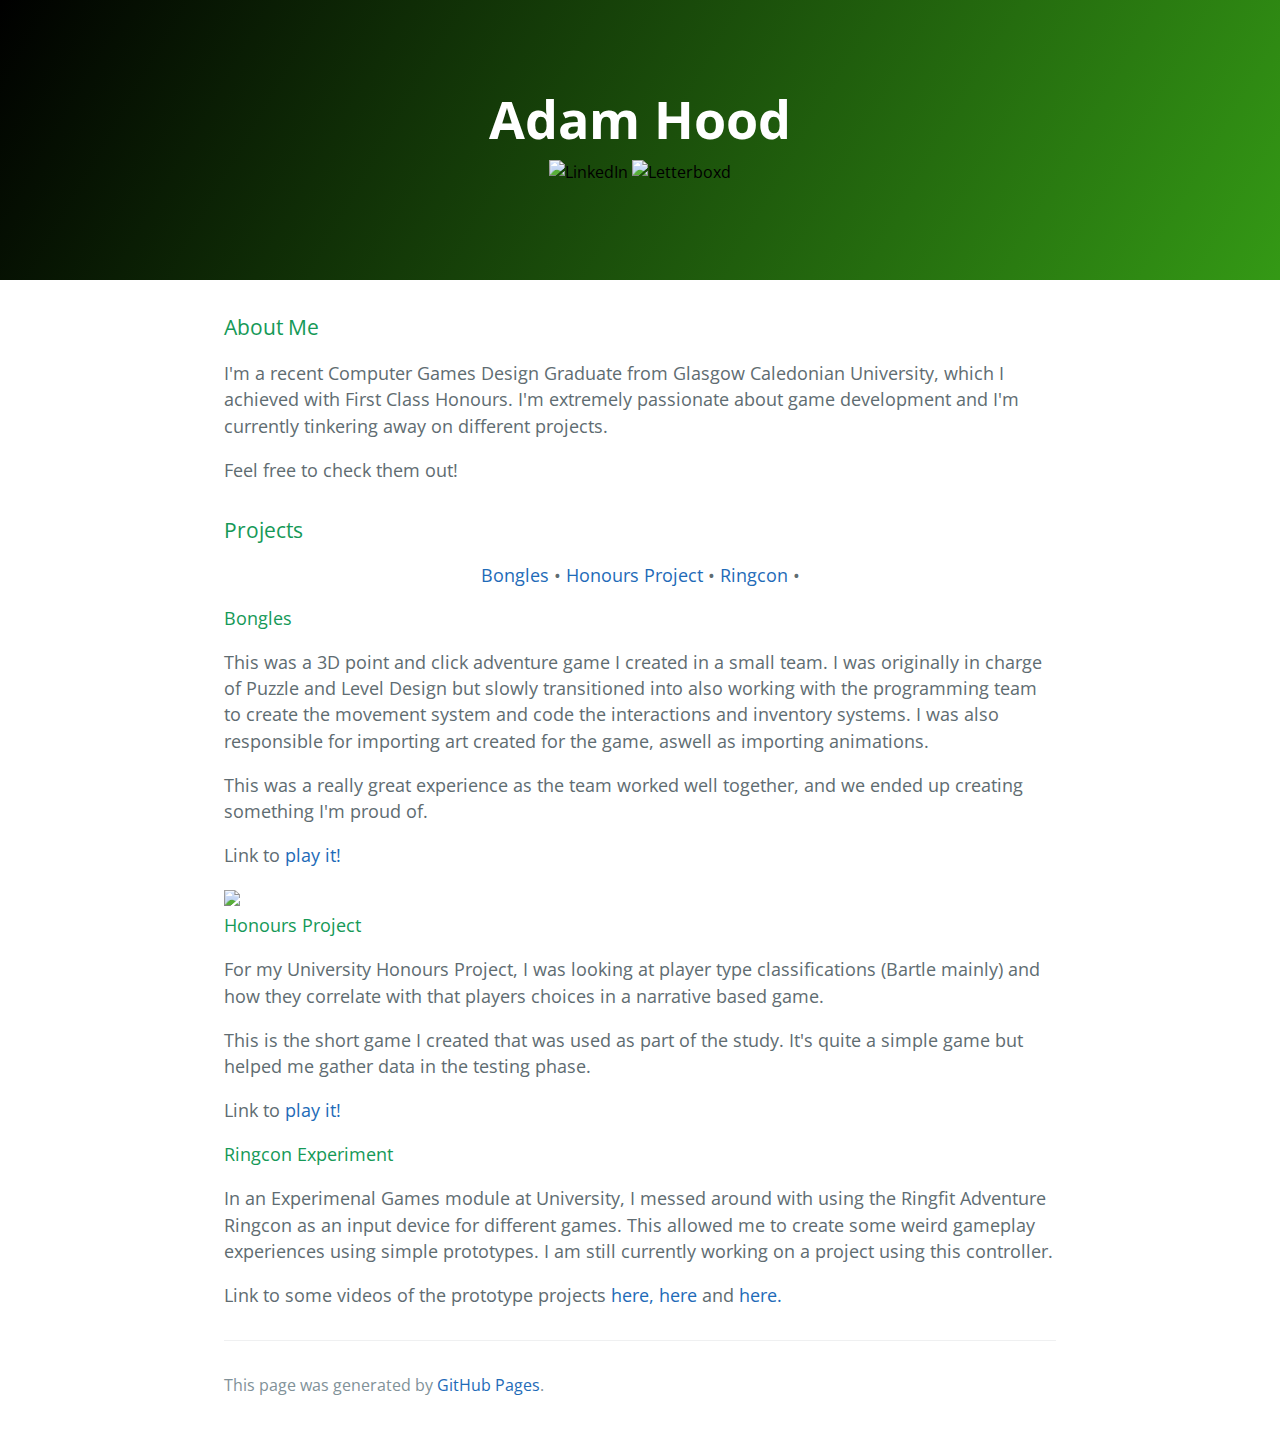
==== commit d1a16d91: "no wrestle" ====
--- a/index.html
+++ b/index.html
@@ -33,7 +33,6 @@
         <a href="#bongles">Bongles</a> &#8226;
         <a href="#honsProj">Honours Project</a> &#8226;
         <a href="#ringcon">Ringcon</a> &#8226;
-        <a href="#wrestleBox">Wrestling Letterboxd</a> &#8226;
       </nav>
       
       <article>
@@ -58,15 +57,7 @@
         <h4 id="ringcon">Ringcon Experiment</h4>
         <p>In an Experimenal Games module at University, I messed around with using the Ringfit Adventure Ringcon as an input device for different games. This allowed me to create some weird gameplay experiences using simple prototypes. I am still currently working on a project using this controller.</p>
 		<p>Link to some videos of the prototype projects <a href="https://www.youtube.com/watch?v=9xMRb21nry8&t=1s">here, </a><a href="https://www.youtube.com/watch?v=7v4M5Lpc6zI&t=6s">here</a> and <a href="https://www.youtube.com/watch?v=8o718_o8tNM">here.</a></p>
-      </article>
-
-      <article>
-        <h4 id="wrestleBox">Wrestling Letterboxd</h4>
-        <p>I've also began development on a Letterboxd style website to log and rate professional Wrestling. I'm a huge fan of the sport and this is a passion project for me. </p>
-        <p>I started with following a tutorial that built a site (can be found <a href="wrestling/index.html">here</a>) that displays the latest movies by pulling data from the TMDB API. And I've converted it into pulling Wrestling shows and showing the matches that took place on those shows.</p>
-        <p>It's very Work In Progress at the moment but the current build can be found <a href="wrestling/wrest/index.html">here</a></p>
-      </article>
-      
+      </article>  
 
       <footer class="site-footer">
         
